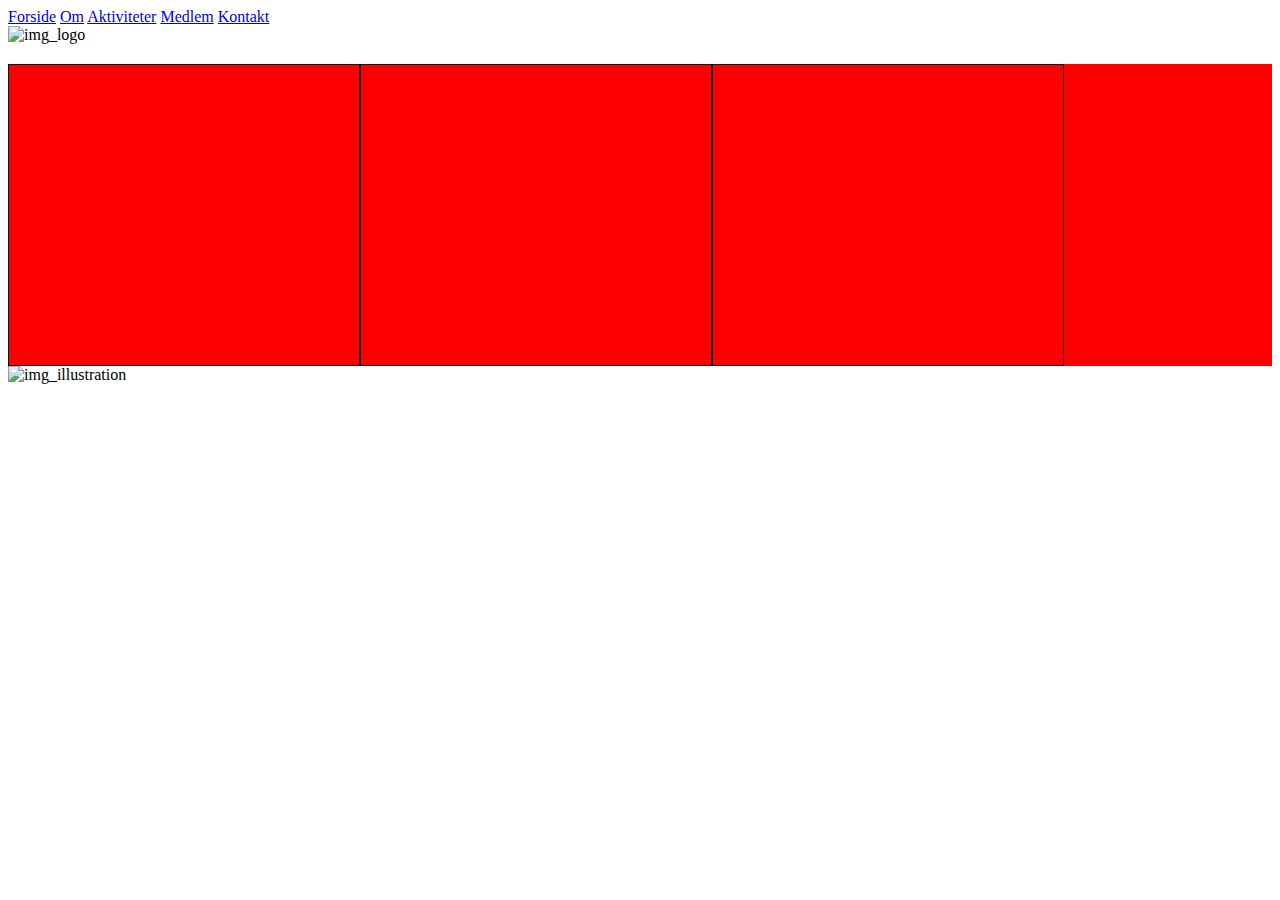
==== about.html @ 3d2987f0 "om side lavet" ====
<!DOCTYPE html>
<html lang="da">

<head>
    <meta charset="utf-8">
    <meta name="viewport" content="width=device-width, initial-scale=1.0">
    <link rel="stylesheet" href="layout.css">
    <title>Om</title>

</head>

<body>
    <header>
        <nav>
            <a href="index.html">Forside</a>
            <a href="about.html">Om</a>
            <a href="#aktiviteter">Aktiviteter</a>
            <a href="#medlem">Medlem</a>
            <a href="#kontakt">Kontakt</a>

        </nav>
        <img src="" alt="img_logo">
    </header>

    <section id="om">
        <div class="sectionwrapper">
            <div class="top_index">
                <div class="column_narrow">
                    <div class="column_content">
                        <div class="top">
                        </div>
                        <div class="bottom">
                        </div>

                    </div>

                </div>

                <div class="column_wide">
                    <div class="column_content">
                        <div class="top">
                        </div>
                        <div class="bottom">
                        </div>

                    </div>

                </div>
            </div>

            <div class="bottom_index">
                <div class="column"></div>
                <div class="column"></div>
                <div class="column"></div>


            </div>


            <section id="footer">
                <img src="" alt="img_illustration">
                <div class="so_me">

                    <div class="link"></div>
                    <div class="link"></div>
                    <div class="link"></div>
                    <div class="link"></div>
                    <div class="link"></div>


                </div>



            </section>




        </div>




    </section>





</body>

</html>
---- layout.css ----
/* HENVENDER SIG TIL FORSIDE SEKTIONEN */

.top_index {
    display: flex;
    flex-wrap: wrap;
    background-color: red;
}

.column_content {
    display: flex;
    flex-wrap: wrap;
    background-color: red;
    height: 100%;
}

.bottom_index {
    display: flex;
    flex-wrap: wrap;
    background-color: red;
    margin-top: 20px;
}

.column_wide {
    background-color: green;
    flex-grow: 3;
    flex-basis: 400px;
    justify-content: flex-start;
}

.column_narrow {
    background-color: green;
    justify-content: flex-end;
}

.top {
    background-color: blue;
    flex-basis: 400px;
    align-self: flex-start;
}

.bottom {
    background-color: blue;
    flex-basis: 400px;
    align-self: flex-end;
}

img {
    width: 100%;
}

.column {
    justify-content: space-between;
    border: 1px solid black;
    flex-basis: 350px;
    height: 300px;
}

.farvekode1 {
    background-color: #bfb488;
}

.farvekode2 {
    background-color: #8c8c5e;
}

.farvekode3 {
    background-color: #dde8cf;
}

.farvekode4 {
    background-color: #191d15;
}

.farvekode5 {
    background-color: #756f4d;
}

.farvekode6 {
    background-color: #fdf3bf;
}

.farvekode7 {
    background-color: #0b0f0d;
}
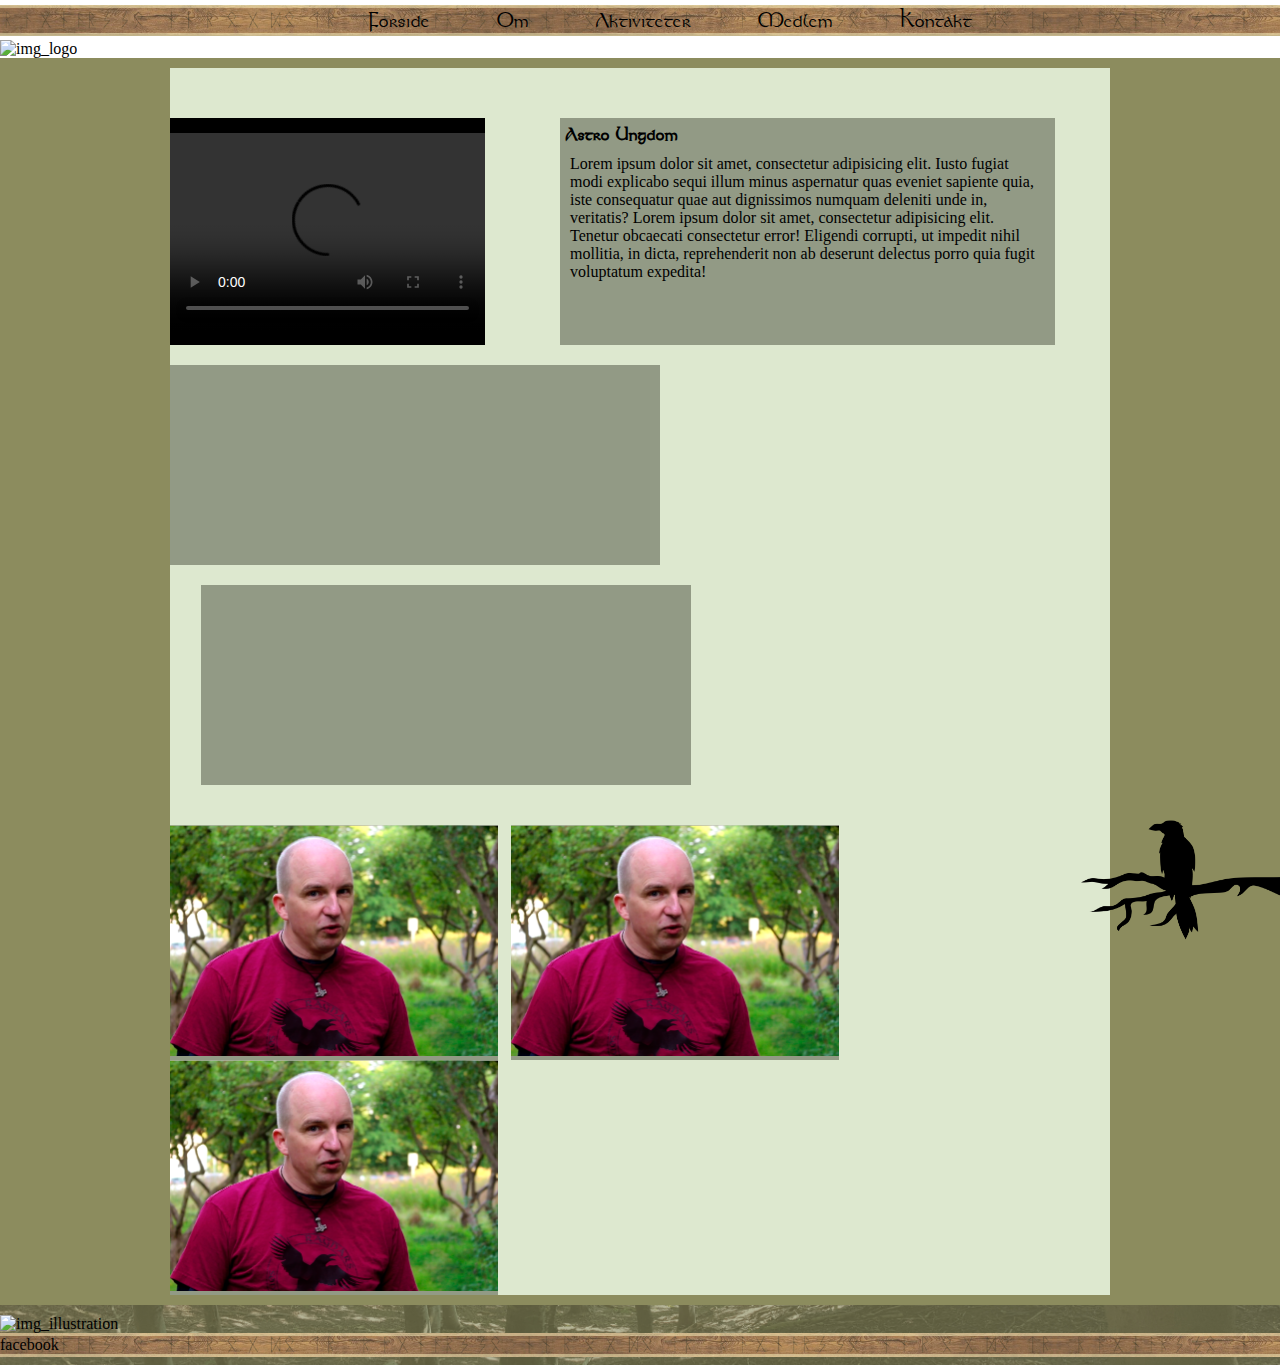
==== commit d507505c: "Add files via upload" ====
--- a/about.html
+++ b/about.html
@@ -1,93 +1,96 @@
-<!DOCTYPE html>
-<html lang="da">
-
-<head>
-    <meta charset="utf-8">
-    <meta name="viewport" content="width=device-width, initial-scale=1.0">
-    <link rel="stylesheet" href="layout.css">
-    <title>Om</title>
-
-</head>
-
-<body>
-    <header>
-        <nav>
-            <a href="index.html">Forside</a>
-            <a href="about.html">Om</a>
-            <a href="#aktiviteter">Aktiviteter</a>
-            <a href="#medlem">Medlem</a>
-            <a href="#kontakt">Kontakt</a>
-
-        </nav>
-        <img src="" alt="img_logo">
-    </header>
-
-    <section id="om">
-        <div class="sectionwrapper">
-            <div class="top_index">
-                <div class="column_narrow">
-                    <div class="column_content">
-                        <div class="top">
-                        </div>
-                        <div class="bottom">
-                        </div>
-
-                    </div>
-
-                </div>
-
-                <div class="column_wide">
-                    <div class="column_content">
-                        <div class="top">
-                        </div>
-                        <div class="bottom">
-                        </div>
-
-                    </div>
-
-                </div>
-            </div>
-
-            <div class="bottom_index">
-                <div class="column"></div>
-                <div class="column"></div>
-                <div class="column"></div>
-
-
-            </div>
-
-
-            <section id="footer">
-                <img src="" alt="img_illustration">
-                <div class="so_me">
-
-                    <div class="link"></div>
-                    <div class="link"></div>
-                    <div class="link"></div>
-                    <div class="link"></div>
-                    <div class="link"></div>
-
-
-                </div>
-
-
-
-            </section>
-
-
-
-
-        </div>
-
-
-
-
-    </section>
-
-
-
-
-
-</body>
-
-</html>
+<!DOCTYPE html>
+<html lang="da">
+
+<head>
+	<meta charset="utf-8">
+	<meta name="viewport" content="width=device-width, initial-scale=1.0">
+	<link rel="stylesheet" href="layout.css">
+	<title>Om</title>
+
+</head>
+
+<body>
+	<header>
+		<nav>
+			<a href="index.html">Forside</a>
+			<a href="about.html">Om</a>
+			<a href="#aktiviteter">Aktiviteter</a>
+			<a href="#medlem">Medlem</a>
+			<a href="#kontakt">Kontakt</a>
+
+		</nav>
+		<img src="" alt="img_logo">
+	</header>
+
+	<section id="om" class="farvekode2">
+		<div class="sectionwrapper farvekode3">
+			<div class="top_index">
+				<div class="column_narrow">
+					<div class="column_content">
+						<video controls>
+							<source src="video/ragnars_sonnerogdotre_grp30.mp4">
+						</video>
+					</div>
+
+
+				</div>
+
+
+				<div class="column_wide">
+					<div class="column_content farvekode8">
+						<div class="column_context left">
+							<h2>Astro Ungdom</h2>
+							<p>Lorem ipsum dolor sit amet, consectetur adipisicing elit. Iusto fugiat modi explicabo sequi illum minus aspernatur quas eveniet sapiente quia, iste consequatur quae aut dignissimos numquam deleniti unde in, veritatis? Lorem ipsum dolor sit amet, consectetur adipisicing elit. Tenetur obcaecati consectetur error! Eligendi corrupti, ut impedit nihil mollitia, in dicta, reprehenderit non ab deserunt delectus porro quia fugit voluptatum expedita!</p>
+						</div>
+
+					</div>
+
+				</div>
+			</div>
+
+			<div class="bottom_index">
+				<div class="column farvekode8"></div>
+				<div class="column farvekode8"></div>
+
+
+
+			</div>
+
+
+			<div class="bottom_index">
+				<div class="person farvekode8"><img src="img/patrick_billede_ubj%C3%A6lke.png"> </div>
+				<div class="person farvekode8"><img src="img/patrick_billede_ubj%C3%A6lke.png"> </div>
+				<div class="person farvekode8"><img src="img/patrick_billede_ubj%C3%A6lke.png"> </div>
+			</div>
+
+
+
+
+		</div>
+
+
+
+		<img src="img/ravn.png" class="ravn">
+	</section>
+	<footer>
+		<img src="" alt="img_illustration">
+		<div class="so_me">
+
+			<div class="link">facebook</div>
+			<div class="link"></div>
+			<div class="link"></div>
+			<div class="link"></div>
+			<div class="link"></div>
+
+
+		</div>
+
+
+	</footer>
+
+
+
+
+</body>
+
+</html>
--- a/layout.css
+++ b/layout.css
@@ -1,84 +1,266 @@
-/* HENVENDER SIG TIL FORSIDE SEKTIONEN */
-
-.top_index {
-    display: flex;
-    flex-wrap: wrap;
-    background-color: red;
-}
-
-.column_content {
-    display: flex;
-    flex-wrap: wrap;
-    background-color: red;
-    height: 100%;
-}
-
-.bottom_index {
-    display: flex;
-    flex-wrap: wrap;
-    background-color: red;
-    margin-top: 20px;
-}
-
-.column_wide {
-    background-color: green;
-    flex-grow: 3;
-    flex-basis: 400px;
-    justify-content: flex-start;
-}
-
-.column_narrow {
-    background-color: green;
-    justify-content: flex-end;
-}
-
-.top {
-    background-color: blue;
-    flex-basis: 400px;
-    align-self: flex-start;
-}
-
-.bottom {
-    background-color: blue;
-    flex-basis: 400px;
-    align-self: flex-end;
-}
-
-img {
-    width: 100%;
-}
-
-.column {
-    justify-content: space-between;
-    border: 1px solid black;
-    flex-basis: 350px;
-    height: 300px;
-}
-
-.farvekode1 {
-    background-color: #bfb488;
-}
-
-.farvekode2 {
-    background-color: #8c8c5e;
-}
-
-.farvekode3 {
-    background-color: #dde8cf;
-}
-
-.farvekode4 {
-    background-color: #191d15;
-}
-
-.farvekode5 {
-    background-color: #756f4d;
-}
-
-.farvekode6 {
-    background-color: #fdf3bf;
-}
-
-.farvekode7 {
-    background-color: #0b0f0d;
-}
+* {
+	margin: 0;
+	padding: 0;
+}
+
+@font-face {
+	font-family: 'kf';
+	src: url('fonts/webfont/kellsflf-webfont.woff2') format('woff2'),
+	url('fonts/webfont/kellsflf-webfont.woff') format('woff');
+	font-weight: normal;
+	font-style: normal;
+
+}
+
+section {
+	padding: 10px 0;
+}
+
+
+/* HENVENDER SIG TIL FORSIDE SEKTIONEN */
+
+.sectionwrapper {
+	margin: auto 170px;
+	min-height: 600px;
+}
+
+.top_index {
+	display: flex;
+	flex-wrap: wrap;
+
+}
+
+.column_content {
+	display: flex;
+	flex-wrap: wrap;
+	width: 90%;
+	height: 100%;
+}
+
+.left {
+	flex-basis: 400px;
+}
+
+#om .left {
+	flex-basis: 500px;
+}
+
+.right {
+	flex-basis: 100px;
+}
+
+.bottom_index {
+	display: flex;
+	flex-wrap: wrap;
+
+	margin-top: 20px;
+}
+
+.column_wide {
+	margin-top: 50px;
+	flex-grow: 3;
+	flex-basis: 400px;
+	justify-content: flex-start;
+}
+
+#om .column_wide {
+	margin-left: 40px;
+}
+
+.column_narrow {
+
+	justify-content: flex-end;
+}
+
+.top {
+	background-color: blue;
+	flex-basis: 400px;
+	align-self: flex-start;
+}
+
+.bottom {
+	background-color: blue;
+	flex-basis: 400px;
+	align-self: flex-end;
+}
+
+header {
+	background-image: url(img/banner_baggrund.jpg);
+	background-size: cover;
+	background-position: center;
+}
+
+nav {
+	background-image: url(img/bjaelke.jpg);
+	background-size: cover;
+	background-position: center;
+	position: fixed;
+	margin-top: 5px;
+	width: 100%;
+	text-align: center;
+	font-family: 'kf';
+	font-size: 1.5em;
+	border-bottom: 3px solid rgba(253, 243, 191, 0.50);
+	border-top: 3px solid rgba(253, 243, 191, 0.50);
+
+
+}
+
+nav a {
+	margin-left: 60px;
+	text-decoration: none;
+	color: black;
+
+}
+
+footer {
+	background-image: url(img/footer_baggrund.jpg);
+	background-size: cover;
+	background-position: center;
+	height: 50px;
+	padding-top: 10px;
+
+
+}
+
+.so_me {
+	background-image: url(img/bjaelke.jpg);
+	background-size: cover;
+	background-position: center;
+
+	border-bottom: 3px solid rgba(253, 243, 191, 0.50);
+	border-top: 3px solid rgba(253, 243, 191, 0.50);
+}
+
+h2 {
+	font-family: 'kf';
+	font-size: 1.3em;
+	margin-top: 5px;
+	margin-left: 5px;
+}
+
+p {
+	font-family: 'calibri';
+	margin: 10px 10px;
+}
+
+video {
+	width: 350px;
+	height: 197px;
+	border-top: 15px solid black;
+	border-bottom: 15px solid black;
+	margin-top: 50px;
+
+}
+
+header img {
+	width: 150px;
+	height: 150px;
+	padding-top: 40px;
+}
+
+img {
+	width: 100%;
+}
+
+.small_images{
+	width: 15%;
+}
+
+.ravn {
+	width: 200px;
+	height: 140px;
+	position: absolute;
+	right: -1px;
+	bottom: -50px;
+}
+
+.center {
+	display: block;
+	margin: 0 auto;
+}
+
+.column {
+	justify-content: space-between;
+
+	flex-basis: 200px;
+	margin-left: 40px;
+	margin-bottom: 20px;
+	height: 200px;
+}
+
+#om .column {
+	margin-left: 0;
+	flex-basis: 490px;
+
+}
+
+#om .column:last-child {
+	margin-left: 31px;
+}
+
+.person {
+	flex-basis: 328px;
+}
+
+.person:nth-child(2) {
+	margin: 0px 13px;
+}
+
+.column h2 {
+	text-align: center;
+}
+
+.column_context {
+	justify-content: space-between;
+
+}
+
+
+
+/*----------------------------Media quary--------------------------------- */
+
+@media screen and (min-width: 375px) and (max-width:768px) and (orientation: landscape) {}
+
+@media screen and (min-width: 375px) and (max-width:768px) and (orientation: portrait) {}
+
+@media screen and (min-width: 768px) and (max-width:1024px) and (orientation: landscape) {}
+
+@media screen and (min-width: 1024px) and (max-width:2560px) {}
+
+@media screen and (min-resolution:192dpi) and (min-width:1025px) {}
+
+
+/*--------------------------Media quary slut------------------------------ */
+
+.farvekode1 {
+	background-color: #bfb488;
+}
+
+.farvekode2 {
+	background-color: #8c8c5e;
+}
+
+.farvekode3 {
+	background-color: #dde8cf;
+}
+
+.farvekode4 {
+	background-color: #191d15;
+}
+
+.farvekode5 {
+	background-color: #756f4d;
+}
+
+.farvekode6 {
+	background-color: #fdf3bf;
+}
+
+.farvekode7 {
+	background-color: #0b0f0d;
+}
+
+.farvekode8 {
+	background-color: rgba(23, 25, 14, 0.38)
+}
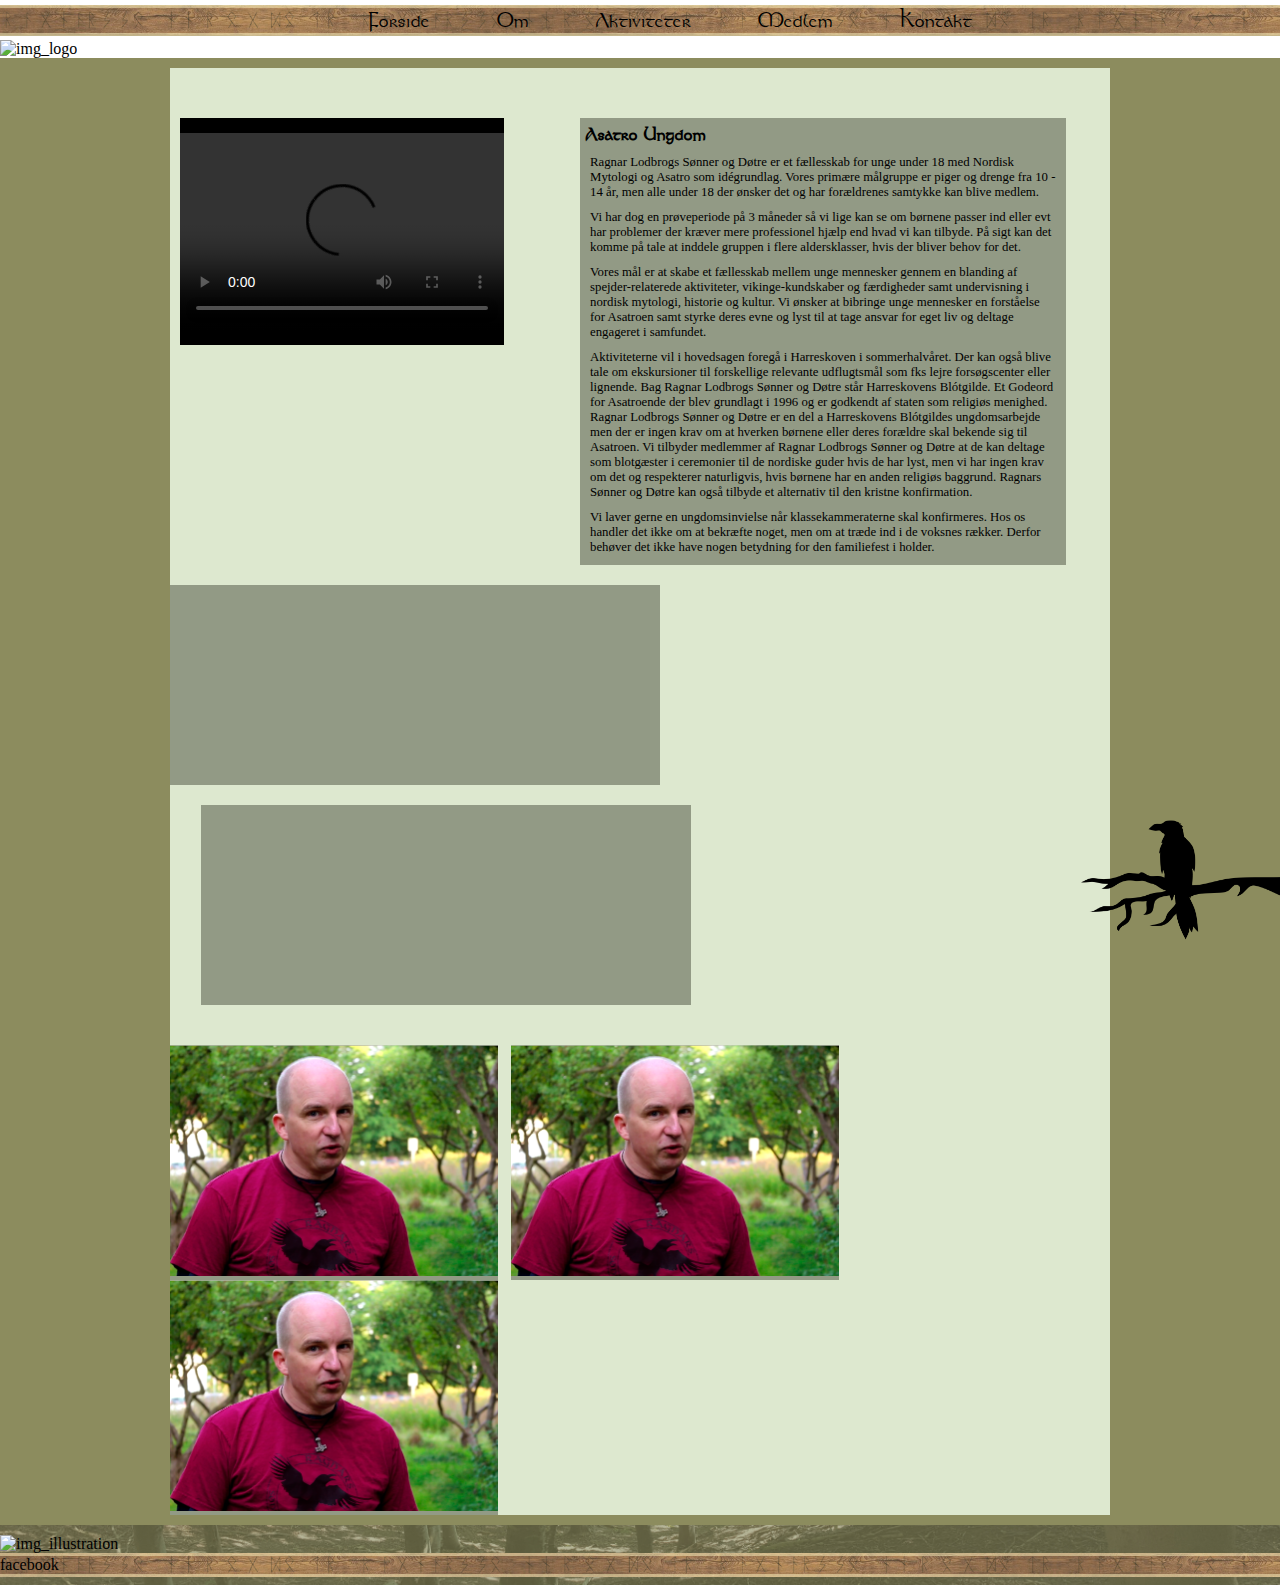
==== commit 46a971e3: "ændringer" ====
--- a/about.html
+++ b/about.html
@@ -2,91 +2,97 @@
 <html lang="da">
 
 <head>
-	<meta charset="utf-8">
-	<meta name="viewport" content="width=device-width, initial-scale=1.0">
-	<link rel="stylesheet" href="layout.css">
-	<title>Om</title>
+    <meta charset="utf-8">
+    <meta name="viewport" content="width=device-width, initial-scale=1.0">
+    <link rel="stylesheet" href="layout.css">
+    <title>Om</title>
 
 </head>
 
 <body>
-	<header>
-		<nav>
-			<a href="index.html">Forside</a>
-			<a href="about.html">Om</a>
-			<a href="#aktiviteter">Aktiviteter</a>
-			<a href="#medlem">Medlem</a>
-			<a href="#kontakt">Kontakt</a>
-
-		</nav>
-		<img src="" alt="img_logo">
-	</header>
-
-	<section id="om" class="farvekode2">
-		<div class="sectionwrapper farvekode3">
-			<div class="top_index">
-				<div class="column_narrow">
-					<div class="column_content">
-						<video controls>
+    <header>
+        <nav>
+            <a href="index.html">Forside</a>
+            <a href="about.html">Om</a>
+            <a href="#aktiviteter">Aktiviteter</a>
+            <a href="#medlem">Medlem</a>
+            <a href="#kontakt">Kontakt</a>
+
+        </nav>
+        <img src="" alt="img_logo">
+    </header>
+
+    <section id="om" class="farvekode2">
+        <div class="sectionwrapper farvekode3">
+            <div class="top_index">
+                <div class="column_narrow">
+                    <div class="column_content">
+                        <video controls>
 							<source src="video/ragnars_sonnerogdotre_grp30.mp4">
 						</video>
-					</div>
+                    </div>
 
 
-				</div>
+                </div>
 
 
-				<div class="column_wide">
-					<div class="column_content farvekode8">
-						<div class="column_context left">
-							<h2>Astro Ungdom</h2>
-							<p>Lorem ipsum dolor sit amet, consectetur adipisicing elit. Iusto fugiat modi explicabo sequi illum minus aspernatur quas eveniet sapiente quia, iste consequatur quae aut dignissimos numquam deleniti unde in, veritatis? Lorem ipsum dolor sit amet, consectetur adipisicing elit. Tenetur obcaecati consectetur error! Eligendi corrupti, ut impedit nihil mollitia, in dicta, reprehenderit non ab deserunt delectus porro quia fugit voluptatum expedita!</p>
-						</div>
+                <div class="column_wide">
+                    <div class="column_content farvekode8">
+                        <div class="column_context left">
+                            <h2>Asatro Ungdom</h2>
+                            <p>Ragnar Lodbrogs Sønner og Døtre er et fællesskab for unge under 18 med Nordisk Mytologi og Asatro som idégrundlag. Vores primære målgruppe er piger og drenge fra 10 - 14 år, men alle under 18 der ønsker det og har forældrenes samtykke kan blive medlem. </p>
 
-					</div>
+                            <p>Vi har dog en prøveperiode på 3 måneder så vi lige kan se om børnene passer ind eller evt har problemer der kræver mere professionel hjælp end hvad vi kan tilbyde. På sigt kan det komme på tale at inddele gruppen i flere aldersklasser, hvis der bliver behov for det. </p>
 
-				</div>
-			</div>
+                            <p>Vores mål er at skabe et fællesskab mellem unge mennesker gennem en blanding af spejder-relaterede aktiviteter, vikinge-kundskaber og færdigheder samt undervisning i nordisk mytologi, historie og kultur. Vi ønsker at bibringe unge mennesker en forståelse for Asatroen samt styrke deres evne og lyst til at tage ansvar for eget liv og deltage engageret i samfundet. </p>
+                            <p>Aktiviteterne vil i hovedsagen foregå i Harreskoven i sommerhalvåret. Der kan også blive tale om ekskursioner til forskellige relevante udflugtsmål som fks lejre forsøgscenter eller lignende. Bag Ragnar Lodbrogs Sønner og Døtre står Harreskovens Blótgilde. Et Godeord for Asatroende der blev grundlagt i 1996 og er godkendt af staten som religiøs menighed. Ragnar Lodbrogs Sønner og Døtre er en del a Harreskovens Blótgildes ungdomsarbejde men der er ingen krav om at hverken børnene eller deres forældre skal bekende sig til Asatroen. Vi tilbyder medlemmer af Ragnar Lodbrogs Sønner og Døtre at de kan deltage som blotgæster i ceremonier til de nordiske guder hvis de har lyst, men vi har ingen krav om det og respekterer naturligvis, hvis børnene har en anden religiøs baggrund. Ragnars Sønner og Døtre kan også tilbyde et alternativ til den kristne konfirmation.
+                                <p>Vi laver gerne en ungdomsinvielse når klassekammeraterne skal konfirmeres. Hos os handler det ikke om at bekræfte noget, men om at træde ind i de voksnes rækker. Derfor behøver det ikke have nogen betydning for den familiefest i holder. </p>
+                        </div>
 
-			<div class="bottom_index">
-				<div class="column farvekode8"></div>
-				<div class="column farvekode8"></div>
+                    </div>
+
+                </div>
+            </div>
+
+            <div class="bottom_index">
+                <div class="column farvekode8"></div>
+                <div class="column farvekode8"></div>
+
 
 
-
-			</div>
+            </div>
 
 
-			<div class="bottom_index">
-				<div class="person farvekode8"><img src="img/patrick_billede_ubj%C3%A6lke.png"> </div>
-				<div class="person farvekode8"><img src="img/patrick_billede_ubj%C3%A6lke.png"> </div>
-				<div class="person farvekode8"><img src="img/patrick_billede_ubj%C3%A6lke.png"> </div>
-			</div>
+            <div class="bottom_index">
+                <div class="person farvekode8"><img src="img/patrick_billede_ubj%C3%A6lke.png"> </div>
+                <div class="person farvekode8"><img src="img/patrick_billede_ubj%C3%A6lke.png"> </div>
+                <div class="person farvekode8"><img src="img/patrick_billede_ubj%C3%A6lke.png"> </div>
+            </div>
+
+
 
 
+        </div>
+
+
+
+        <img src="img/ravn.png" class="ravn">
+    </section>
+    <footer>
+        <img src="" alt="img_illustration">
+        <div class="so_me">
+
+            <div class="link">facebook</div>
+            <div class="link"></div>
+            <div class="link"></div>
+            <div class="link"></div>
+            <div class="link"></div>
 
 
-		</div>
-
-
-
-		<img src="img/ravn.png" class="ravn">
-	</section>
-	<footer>
-		<img src="" alt="img_illustration">
-		<div class="so_me">
-
-			<div class="link">facebook</div>
-			<div class="link"></div>
-			<div class="link"></div>
-			<div class="link"></div>
-			<div class="link"></div>
-
-
-		</div>
-
-
-	</footer>
+        </div>
+
+
+    </footer>
 
 
 
--- a/layout.css
+++ b/layout.css
@@ -1,228 +1,268 @@
 * {
-	margin: 0;
-	padding: 0;
+    margin: 0;
+    padding: 0;
 }
 
 @font-face {
-	font-family: 'kf';
-	src: url('fonts/webfont/kellsflf-webfont.woff2') format('woff2'),
-	url('fonts/webfont/kellsflf-webfont.woff') format('woff');
-	font-weight: normal;
-	font-style: normal;
+    font-family: 'kf';
+    src: url('fonts/webfont/kellsflf-webfont.woff2') format('woff2'),
+    url('fonts/webfont/kellsflf-webfont.woff') format('woff');
+    font-weight: normal;
+    font-style: normal;
 
 }
 
 section {
-	padding: 10px 0;
+    padding: 10px 0;
 }
 
 
 /* HENVENDER SIG TIL FORSIDE SEKTIONEN */
 
 .sectionwrapper {
-	margin: auto 170px;
-	min-height: 600px;
+    margin: auto 170px;
+    min-height: 600px;
 }
 
 .top_index {
-	display: flex;
-	flex-wrap: wrap;
+    display: flex;
+    flex-wrap: wrap;
 
 }
 
 .column_content {
-	display: flex;
-	flex-wrap: wrap;
-	width: 90%;
-	height: 100%;
+    display: flex;
+    flex-wrap: wrap;
+    width: 90%;
+    height: 100%;
+    margin-left: 10px;
 }
 
 .left {
-	flex-basis: 400px;
+    flex-basis: 400px;
 }
 
 #om .left {
-	flex-basis: 500px;
+    flex-basis: 500px;
 }
 
 .right {
-	flex-basis: 100px;
+    flex-basis: 100px;
 }
 
 .bottom_index {
-	display: flex;
-	flex-wrap: wrap;
-
-	margin-top: 20px;
+    display: flex;
+    flex-wrap: wrap;
+
+    margin-top: 20px;
 }
 
 .column_wide {
-	margin-top: 50px;
-	flex-grow: 3;
-	flex-basis: 400px;
-	justify-content: flex-start;
+    margin-top: 50px;
+    flex-grow: 3;
+    flex-basis: 400px;
+    justify-content: flex-start;
 }
 
 #om .column_wide {
-	margin-left: 40px;
+    margin-left: 40px;
 }
 
 .column_narrow {
 
-	justify-content: flex-end;
+    justify-content: flex-end;
 }
 
 .top {
-	background-color: blue;
-	flex-basis: 400px;
-	align-self: flex-start;
+    background-color: blue;
+    flex-basis: 400px;
+    align-self: flex-start;
 }
 
 .bottom {
-	background-color: blue;
-	flex-basis: 400px;
-	align-self: flex-end;
+    background-color: blue;
+    flex-basis: 400px;
+    align-self: flex-end;
 }
 
 header {
-	background-image: url(img/banner_baggrund.jpg);
-	background-size: cover;
-	background-position: center;
+    background-image: url(img/banner_baggrund.jpg);
+    background-size: cover;
+    background-position: center;
 }
 
 nav {
-	background-image: url(img/bjaelke.jpg);
-	background-size: cover;
-	background-position: center;
-	position: fixed;
-	margin-top: 5px;
-	width: 100%;
-	text-align: center;
-	font-family: 'kf';
-	font-size: 1.5em;
-	border-bottom: 3px solid rgba(253, 243, 191, 0.50);
-	border-top: 3px solid rgba(253, 243, 191, 0.50);
+    background-image: url(img/bjaelke.jpg);
+    background-size: cover;
+    background-position: center;
+    position: fixed;
+    margin-top: 5px;
+    width: 100%;
+    text-align: center;
+    font-family: 'kf';
+    font-size: 1.5em;
+    border-bottom: 3px solid rgba(253, 243, 191, 0.50);
+    border-top: 3px solid rgba(253, 243, 191, 0.50);
 
 
 }
 
 nav a {
-	margin-left: 60px;
-	text-decoration: none;
-	color: black;
-
-}
-
+    margin-left: 60px;
+    text-decoration: none;
+    color: black;
+
+}
+
+nav a:hover {
+    color: white;
+}
+
 footer {
-	background-image: url(img/footer_baggrund.jpg);
-	background-size: cover;
-	background-position: center;
-	height: 50px;
-	padding-top: 10px;
+    background-image: url(img/footer_baggrund.jpg);
+    background-size: cover;
+    background-position: center;
+    height: 50px;
+    padding-top: 10px;
 
 
 }
 
 .so_me {
-	background-image: url(img/bjaelke.jpg);
-	background-size: cover;
-	background-position: center;
-
-	border-bottom: 3px solid rgba(253, 243, 191, 0.50);
-	border-top: 3px solid rgba(253, 243, 191, 0.50);
+    background-image: url(img/bjaelke.jpg);
+    background-size: cover;
+    background-position: center;
+
+    border-bottom: 3px solid rgba(253, 243, 191, 0.50);
+    border-top: 3px solid rgba(253, 243, 191, 0.50);
 }
 
 h2 {
-	font-family: 'kf';
-	font-size: 1.3em;
-	margin-top: 5px;
-	margin-left: 5px;
+    font-family: 'kf';
+    font-size: 1.3em;
+    margin-top: 5px;
+    margin-left: 5px;
 }
 
 p {
-	font-family: 'calibri';
-	margin: 10px 10px;
+    font-family: 'calibri';
+    margin: 10px 10px;
+    font-size: 1vw;
 }
 
 video {
-	width: 350px;
-	height: 197px;
-	border-top: 15px solid black;
-	border-bottom: 15px solid black;
-	margin-top: 50px;
+    width: 350px;
+    height: 197px;
+    border-top: 15px solid black;
+    border-bottom: 15px solid black;
+    margin-top: 50px;
 
 }
 
 header img {
-	width: 150px;
-	height: 150px;
-	padding-top: 40px;
+    width: 150px;
+    height: 150px;
+    padding-top: 40px;
 }
 
 img {
-	width: 100%;
-}
-
-.small_images{
-	width: 15%;
+    width: 100%;
+}
+
+.small_images {
+    width: 15%;
 }
 
 .ravn {
-	width: 200px;
-	height: 140px;
-	position: absolute;
-	right: -1px;
-	bottom: -50px;
+    width: 200px;
+    height: 140px;
+    position: absolute;
+    right: -1px;
+    bottom: -50px;
 }
 
 .center {
-	display: block;
-	margin: 0 auto;
+    display: block;
+    margin: 0 auto;
 }
 
 .column {
-	justify-content: space-between;
-
-	flex-basis: 200px;
-	margin-left: 40px;
-	margin-bottom: 20px;
-	height: 200px;
+    justify-content: space-between;
+
+    flex-basis: 240px;
+    margin-left: 10px;
+    margin-bottom: 20px;
+    height: 200px;
 }
 
 #om .column {
-	margin-left: 0;
-	flex-basis: 490px;
+    margin-left: 0;
+    flex-basis: 490px;
 
 }
 
 #om .column:last-child {
-	margin-left: 31px;
+    margin-left: 31px;
 }
 
 .person {
-	flex-basis: 328px;
+    flex-basis: 328px;
 }
 
 .person:nth-child(2) {
-	margin: 0px 13px;
+    margin: 0px 13px;
 }
 
 .column h2 {
-	text-align: center;
+    text-align: center;
 }
 
 .column_context {
-	justify-content: space-between;
-
-}
-
+    justify-content: space-between;
+
+}
+
+.front_img {
+    margin-top: 40px;
+    margin-left: 50px;
+}
 
 
 /*----------------------------Media quary--------------------------------- */
 
-@media screen and (min-width: 375px) and (max-width:768px) and (orientation: landscape) {}
-
-@media screen and (min-width: 375px) and (max-width:768px) and (orientation: portrait) {}
+@media screen and (max-width: 400px) and (orientation: landscape) {}
+
+@media screen and (max-width: 400px) and (orientation: portrait) {
+    .sectionwrapper {
+        margin: 0;
+    }
+    .column {
+        flex-basis: 400px;
+        margin-left: 0;
+    }
+
+    .column_content {
+        width: 100%;
+    }
+
+    video {
+        width: 100%;
+        margin-top: 125px;
+    }
+
+    .ravn {
+        bottom: 30px;
+    }
+
+    .front_img {
+        margin-top: 10px;
+        margin-left: 125px;
+    }
+
+    h2 {
+        text-align: center;
+    }
+}
 
 @media screen and (min-width: 768px) and (max-width:1024px) and (orientation: landscape) {}
 
@@ -234,33 +274,35 @@
 /*--------------------------Media quary slut------------------------------ */
 
 .farvekode1 {
-	background-color: #bfb488;
+    background-color: #bfb488;
 }
 
 .farvekode2 {
-	background-color: #8c8c5e;
+    background-color: #8c8c5e;
 }
 
 .farvekode3 {
-	background-color: #dde8cf;
+    background-color: #dde8cf;
 }
 
 .farvekode4 {
-	background-color: #191d15;
+    background-color: rgba(23, 25, 14, 0.38);
+    text-align: center;
+    font-size: 1vw;
 }
 
 .farvekode5 {
-	background-color: #756f4d;
+    background-color: #756f4d;
 }
 
 .farvekode6 {
-	background-color: #fdf3bf;
+    background-color: #fdf3bf;
 }
 
 .farvekode7 {
-	background-color: #0b0f0d;
+    background-color: #0b0f0d;
 }
 
 .farvekode8 {
-	background-color: rgba(23, 25, 14, 0.38)
-}
+    background-color: rgba(23, 25, 14, 0.38);
+}
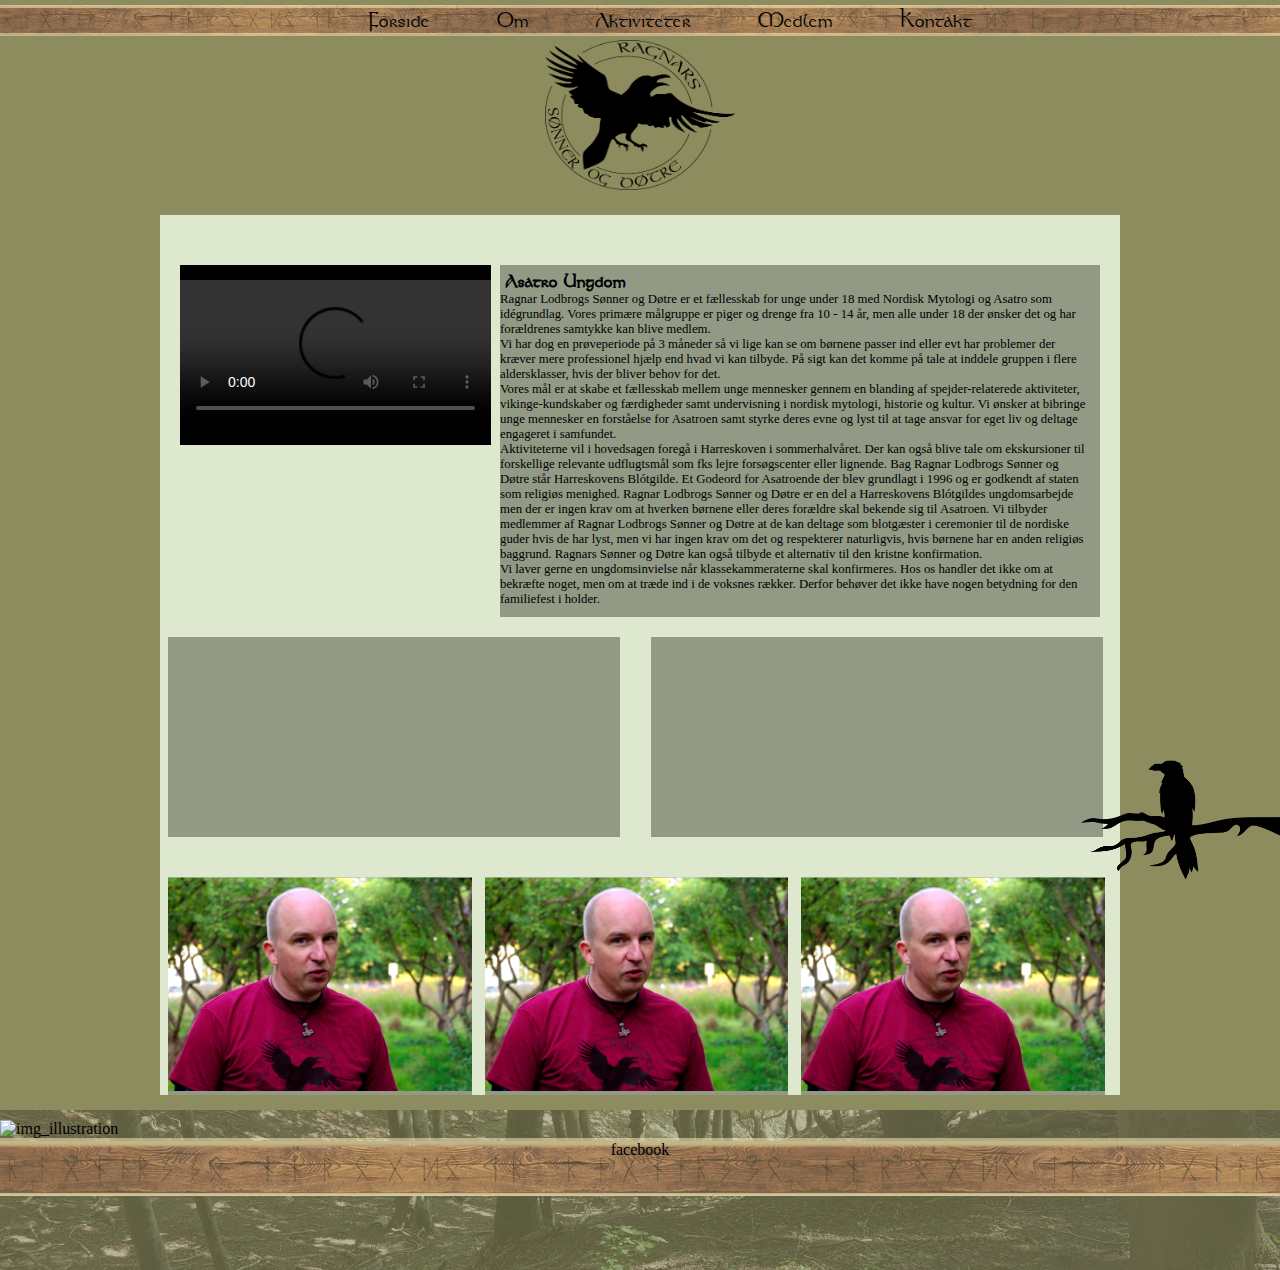
==== commit 9864cc3b: "changes" ====
--- a/about.html
+++ b/about.html
@@ -2,97 +2,125 @@
 <html lang="da">
 
 <head>
-    <meta charset="utf-8">
-    <meta name="viewport" content="width=device-width, initial-scale=1.0">
-    <link rel="stylesheet" href="layout.css">
-    <title>Om</title>
+	<meta charset="utf-8">
+	<meta name="viewport" content="width=device-width, initial-scale=1.0">
+	<script src="https://ajax.googleapis.com/ajax/libs/jquery/3.2.1/jquery.min.js"></script>
+	<script type="text/javascript">
+		$(document).ready(function() {
+			if ($(window).width() < 535) {
+				$(".cross").hide();
+				$(".menu").hide();
+				$(".hamburger").click(function() {
+					$(".menu").show();
+					$(".cross").show();
+					$(".hamburger").hide();
+
+				});
+				$(".cross").click(function() {
+					$(".cross").hide();
+					$(".menu").hide();
+					$(".hamburger").show();
+				});
+			}
+
+
+		});
+
+	</script>
+	<link rel="stylesheet" href="layout.css">
+	<title>Om</title>
 
 </head>
 
-<body>
-    <header>
-        <nav>
-            <a href="index.html">Forside</a>
-            <a href="about.html">Om</a>
-            <a href="#aktiviteter">Aktiviteter</a>
-            <a href="#medlem">Medlem</a>
-            <a href="#kontakt">Kontakt</a>
+<body class="farvekode2">
+	<header>
+		<nav>
+			<button class="hamburger">&#9776;</button>
+			<button class="cross">&#735;</button>
+			<ul class="menu">
 
-        </nav>
-        <img src="" alt="img_logo">
-    </header>
+				<li><a href="index.html">Forside</a> </li>
+				<li><a href="about.html">Om</a></li>
+				<li><a href="#aktiviteter">Aktiviteter</a></li>
+				<li><a href="#medlem">Medlem</a></li>
+				<li><a href="#kontakt">Kontakt</a></li>
+			</ul>
+		</nav>
+		<img src="img/logo.png" class="center" alt="img_logo">
 
-    <section id="om" class="farvekode2">
-        <div class="sectionwrapper farvekode3">
-            <div class="top_index">
-                <div class="column_narrow">
-                    <div class="column_content">
-                        <video controls>
+	</header>
+
+	<section id="om" class="farvekode2">
+		<div class="sectionwrapper farvekode3">
+			<div class="top_index">
+				<div class="column_narrow">
+					<div class="column_content">
+						<video controls>
 							<source src="video/ragnars_sonnerogdotre_grp30.mp4">
 						</video>
-                    </div>
+					</div>
 
 
-                </div>
+				</div>
 
 
-                <div class="column_wide">
-                    <div class="column_content farvekode8">
-                        <div class="column_context left">
-                            <h2>Asatro Ungdom</h2>
-                            <p>Ragnar Lodbrogs Sønner og Døtre er et fællesskab for unge under 18 med Nordisk Mytologi og Asatro som idégrundlag. Vores primære målgruppe er piger og drenge fra 10 - 14 år, men alle under 18 der ønsker det og har forældrenes samtykke kan blive medlem. </p>
+				<div class="column_wide">
+					<div class="column_content farvekode8">
+						<div class="column_context left">
+							<h2>Asatro Ungdom</h2>
+							<p>Ragnar Lodbrogs Sønner og Døtre er et fællesskab for unge under 18 med Nordisk Mytologi og Asatro som idégrundlag. Vores primære målgruppe er piger og drenge fra 10 - 14 år, men alle under 18 der ønsker det og har forældrenes samtykke kan blive medlem. </p>
 
-                            <p>Vi har dog en prøveperiode på 3 måneder så vi lige kan se om børnene passer ind eller evt har problemer der kræver mere professionel hjælp end hvad vi kan tilbyde. På sigt kan det komme på tale at inddele gruppen i flere aldersklasser, hvis der bliver behov for det. </p>
+							<p>Vi har dog en prøveperiode på 3 måneder så vi lige kan se om børnene passer ind eller evt har problemer der kræver mere professionel hjælp end hvad vi kan tilbyde. På sigt kan det komme på tale at inddele gruppen i flere aldersklasser, hvis der bliver behov for det. </p>
 
-                            <p>Vores mål er at skabe et fællesskab mellem unge mennesker gennem en blanding af spejder-relaterede aktiviteter, vikinge-kundskaber og færdigheder samt undervisning i nordisk mytologi, historie og kultur. Vi ønsker at bibringe unge mennesker en forståelse for Asatroen samt styrke deres evne og lyst til at tage ansvar for eget liv og deltage engageret i samfundet. </p>
-                            <p>Aktiviteterne vil i hovedsagen foregå i Harreskoven i sommerhalvåret. Der kan også blive tale om ekskursioner til forskellige relevante udflugtsmål som fks lejre forsøgscenter eller lignende. Bag Ragnar Lodbrogs Sønner og Døtre står Harreskovens Blótgilde. Et Godeord for Asatroende der blev grundlagt i 1996 og er godkendt af staten som religiøs menighed. Ragnar Lodbrogs Sønner og Døtre er en del a Harreskovens Blótgildes ungdomsarbejde men der er ingen krav om at hverken børnene eller deres forældre skal bekende sig til Asatroen. Vi tilbyder medlemmer af Ragnar Lodbrogs Sønner og Døtre at de kan deltage som blotgæster i ceremonier til de nordiske guder hvis de har lyst, men vi har ingen krav om det og respekterer naturligvis, hvis børnene har en anden religiøs baggrund. Ragnars Sønner og Døtre kan også tilbyde et alternativ til den kristne konfirmation.
-                                <p>Vi laver gerne en ungdomsinvielse når klassekammeraterne skal konfirmeres. Hos os handler det ikke om at bekræfte noget, men om at træde ind i de voksnes rækker. Derfor behøver det ikke have nogen betydning for den familiefest i holder. </p>
-                        </div>
+							<p>Vores mål er at skabe et fællesskab mellem unge mennesker gennem en blanding af spejder-relaterede aktiviteter, vikinge-kundskaber og færdigheder samt undervisning i nordisk mytologi, historie og kultur. Vi ønsker at bibringe unge mennesker en forståelse for Asatroen samt styrke deres evne og lyst til at tage ansvar for eget liv og deltage engageret i samfundet. </p>
+							<p>Aktiviteterne vil i hovedsagen foregå i Harreskoven i sommerhalvåret. Der kan også blive tale om ekskursioner til forskellige relevante udflugtsmål som fks lejre forsøgscenter eller lignende. Bag Ragnar Lodbrogs Sønner og Døtre står Harreskovens Blótgilde. Et Godeord for Asatroende der blev grundlagt i 1996 og er godkendt af staten som religiøs menighed. Ragnar Lodbrogs Sønner og Døtre er en del a Harreskovens Blótgildes ungdomsarbejde men der er ingen krav om at hverken børnene eller deres forældre skal bekende sig til Asatroen. Vi tilbyder medlemmer af Ragnar Lodbrogs Sønner og Døtre at de kan deltage som blotgæster i ceremonier til de nordiske guder hvis de har lyst, men vi har ingen krav om det og respekterer naturligvis, hvis børnene har en anden religiøs baggrund. Ragnars Sønner og Døtre kan også tilbyde et alternativ til den kristne konfirmation.
+								<p>Vi laver gerne en ungdomsinvielse når klassekammeraterne skal konfirmeres. Hos os handler det ikke om at bekræfte noget, men om at træde ind i de voksnes rækker. Derfor behøver det ikke have nogen betydning for den familiefest i holder. </p>
+						</div>
 
-                    </div>
+					</div>
 
-                </div>
-            </div>
+				</div>
+			</div>
 
-            <div class="bottom_index">
-                <div class="column farvekode8"></div>
-                <div class="column farvekode8"></div>
-
-
-
-            </div>
-
-
-            <div class="bottom_index">
-                <div class="person farvekode8"><img src="img/patrick_billede_ubj%C3%A6lke.png"> </div>
-                <div class="person farvekode8"><img src="img/patrick_billede_ubj%C3%A6lke.png"> </div>
-                <div class="person farvekode8"><img src="img/patrick_billede_ubj%C3%A6lke.png"> </div>
-            </div>
+			<div class="bottom_index">
+				<div class="column farvekode8"></div>
+				<div class="column farvekode8"></div>
 
 
 
+			</div>
+
 
-        </div>
+			<div class="bottom_index">
+				<div class="person farvekode8"><img src="img/patrick_billede_ubj%C3%A6lke.png"> </div>
+				<div class="person farvekode8"><img src="img/patrick_billede_ubj%C3%A6lke.png"> </div>
+				<div class="person farvekode8"><img src="img/patrick_billede_ubj%C3%A6lke.png"> </div>
+			</div>
+
 
 
 
-        <img src="img/ravn.png" class="ravn">
-    </section>
-    <footer>
-        <img src="" alt="img_illustration">
-        <div class="so_me">
-
-            <div class="link">facebook</div>
-            <div class="link"></div>
-            <div class="link"></div>
-            <div class="link"></div>
-            <div class="link"></div>
+		</div>
 
 
-        </div>
+
+		<img src="img/ravn.png" class="ravn">
+	</section>
+	<footer>
+		<img src="" alt="img_illustration">
+		<div class="so_me">
+
+			<div class="link">facebook</div>
+			<div class="link"></div>
+			<div class="link"></div>
+			<div class="link"></div>
+			<div class="link"></div>
 
 
-    </footer>
+		</div>
+
+
+	</footer>
 
 
 
--- a/layout.css
+++ b/layout.css
@@ -1,308 +1,562 @@
-* {
-    margin: 0;
-    padding: 0;
-}
-
-@font-face {
-    font-family: 'kf';
-    src: url('fonts/webfont/kellsflf-webfont.woff2') format('woff2'),
-    url('fonts/webfont/kellsflf-webfont.woff') format('woff');
-    font-weight: normal;
-    font-style: normal;
-
-}
-
-section {
-    padding: 10px 0;
-}
-
-
-/* HENVENDER SIG TIL FORSIDE SEKTIONEN */
-
-.sectionwrapper {
-    margin: auto 170px;
-    min-height: 600px;
-}
-
-.top_index {
-    display: flex;
-    flex-wrap: wrap;
-
-}
-
-.column_content {
-    display: flex;
-    flex-wrap: wrap;
-    width: 90%;
-    height: 100%;
-    margin-left: 10px;
-}
-
-.left {
-    flex-basis: 400px;
-}
-
-#om .left {
-    flex-basis: 500px;
-}
-
-.right {
-    flex-basis: 100px;
-}
-
-.bottom_index {
-    display: flex;
-    flex-wrap: wrap;
-
-    margin-top: 20px;
-}
-
-.column_wide {
-    margin-top: 50px;
-    flex-grow: 3;
-    flex-basis: 400px;
-    justify-content: flex-start;
-}
-
-#om .column_wide {
-    margin-left: 40px;
-}
-
-.column_narrow {
-
-    justify-content: flex-end;
-}
-
-.top {
-    background-color: blue;
-    flex-basis: 400px;
-    align-self: flex-start;
-}
-
-.bottom {
-    background-color: blue;
-    flex-basis: 400px;
-    align-self: flex-end;
-}
-
-header {
-    background-image: url(img/banner_baggrund.jpg);
-    background-size: cover;
-    background-position: center;
-}
-
-nav {
-    background-image: url(img/bjaelke.jpg);
-    background-size: cover;
-    background-position: center;
-    position: fixed;
-    margin-top: 5px;
-    width: 100%;
-    text-align: center;
-    font-family: 'kf';
-    font-size: 1.5em;
-    border-bottom: 3px solid rgba(253, 243, 191, 0.50);
-    border-top: 3px solid rgba(253, 243, 191, 0.50);
-
-
-}
-
-nav a {
-    margin-left: 60px;
-    text-decoration: none;
-    color: black;
-
-}
-
-nav a:hover {
-    color: white;
-}
-
-footer {
-    background-image: url(img/footer_baggrund.jpg);
-    background-size: cover;
-    background-position: center;
-    height: 50px;
-    padding-top: 10px;
-
-
-}
-
-.so_me {
-    background-image: url(img/bjaelke.jpg);
-    background-size: cover;
-    background-position: center;
-
-    border-bottom: 3px solid rgba(253, 243, 191, 0.50);
-    border-top: 3px solid rgba(253, 243, 191, 0.50);
-}
-
-h2 {
-    font-family: 'kf';
-    font-size: 1.3em;
-    margin-top: 5px;
-    margin-left: 5px;
-}
-
-p {
-    font-family: 'calibri';
-    margin: 10px 10px;
-    font-size: 1vw;
-}
-
-video {
-    width: 350px;
-    height: 197px;
-    border-top: 15px solid black;
-    border-bottom: 15px solid black;
-    margin-top: 50px;
-
-}
-
-header img {
-    width: 150px;
-    height: 150px;
-    padding-top: 40px;
-}
-
-img {
-    width: 100%;
-}
-
-.small_images {
-    width: 15%;
-}
-
-.ravn {
-    width: 200px;
-    height: 140px;
-    position: absolute;
-    right: -1px;
-    bottom: -50px;
-}
-
-.center {
-    display: block;
-    margin: 0 auto;
-}
-
-.column {
-    justify-content: space-between;
-
-    flex-basis: 240px;
-    margin-left: 10px;
-    margin-bottom: 20px;
-    height: 200px;
-}
-
-#om .column {
-    margin-left: 0;
-    flex-basis: 490px;
-
-}
-
-#om .column:last-child {
-    margin-left: 31px;
-}
-
-.person {
-    flex-basis: 328px;
-}
-
-.person:nth-child(2) {
-    margin: 0px 13px;
-}
-
-.column h2 {
-    text-align: center;
-}
-
-.column_context {
-    justify-content: space-between;
-
-}
-
-.front_img {
-    margin-top: 40px;
-    margin-left: 50px;
-}
-
-
-/*----------------------------Media quary--------------------------------- */
-
-@media screen and (max-width: 400px) and (orientation: landscape) {}
-
-@media screen and (max-width: 400px) and (orientation: portrait) {
-    .sectionwrapper {
-        margin: 0;
-    }
-    .column {
-        flex-basis: 400px;
-        margin-left: 0;
-    }
-
-    .column_content {
-        width: 100%;
-    }
-
-    video {
-        width: 100%;
-        margin-top: 125px;
-    }
-
-    .ravn {
-        bottom: 30px;
-    }
-
-    .front_img {
-        margin-top: 10px;
-        margin-left: 125px;
-    }
-
-    h2 {
-        text-align: center;
-    }
-}
-
-@media screen and (min-width: 768px) and (max-width:1024px) and (orientation: landscape) {}
-
-@media screen and (min-width: 1024px) and (max-width:2560px) {}
-
-@media screen and (min-resolution:192dpi) and (min-width:1025px) {}
-
-
-/*--------------------------Media quary slut------------------------------ */
-
-.farvekode1 {
-    background-color: #bfb488;
-}
-
-.farvekode2 {
-    background-color: #8c8c5e;
-}
-
-.farvekode3 {
-    background-color: #dde8cf;
-}
-
-.farvekode4 {
-    background-color: rgba(23, 25, 14, 0.38);
-    text-align: center;
-    font-size: 1vw;
-}
-
-.farvekode5 {
-    background-color: #756f4d;
-}
-
-.farvekode6 {
-    background-color: #fdf3bf;
-}
-
-.farvekode7 {
-    background-color: #0b0f0d;
-}
-
-.farvekode8 {
-    background-color: rgba(23, 25, 14, 0.38);
-}
+	.farvekode1 {
+		background-color: #bfb488;
+	}
+
+	.farvekode2 {
+		background-color: #8c8c5e;
+	}
+
+	.farvekode3 {
+		background-color: #dde8cf;
+	}
+
+	.farvekode4 {
+
+		background-color: rgba(23, 25, 14, 0.38);
+		text-align: center;
+		font-size: 1vw;
+
+	}
+
+	.farvekode5 {
+		background-color: #756f4d;
+	}
+
+	.farvekode6 {
+		background-color: #fdf3bf;
+	}
+
+	.farvekode7 {
+		background-color: #0b0f0d;
+	}
+
+	.farvekode8 {
+		background-color: rgba(23, 25, 14, 0.38);
+
+	}
+
+
+
+
+
+
+	* {
+		margin: 0;
+		padding: 0;
+	}
+
+	@font-face {
+		font-family: 'kf';
+		src: url('fonts/webfont/kellsflf-webfont.woff2') format('woff2'),
+		url('fonts/webfont/kellsflf-webfont.woff') format('woff');
+		font-weight: normal;
+		font-style: normal;
+
+	}
+
+
+	section {
+		padding: 10px 0;
+
+		margin: 5px 160px;
+		;
+	}
+
+	ul {
+		list-style-type: none;
+		display: inline;
+
+	}
+
+	li {
+		display: inline;
+	}
+
+	.hamburger,
+	.cross {
+		display: none;
+	}
+
+
+	/* HENVENDER SIG TIL FORSIDE SEKTIONEN */
+
+	.top_index {
+		display: flex;
+		flex-wrap: wrap;
+	}
+
+	.sectionwrapper {
+
+		min-height: 600px;
+	}
+
+	.top_index {
+		display: flex;
+		flex-wrap: wrap;
+		margin: 10px
+	}
+
+	.column_content {
+
+		display: flex;
+		flex-wrap: wrap;
+		width: 100%;
+		margin-left: 10px;
+		padding-bottom: 10px;
+
+	}
+
+	.left {
+		flex-basis: 300px;
+		flex-grow: 2;
+		justify-content: flex-start;
+	}
+
+	#om .left {
+		flex-basis: 500px;
+	}
+
+	.right {
+		flex-basis: 200px;
+		flex-grow: 1;
+		justify-content: flex-end
+	}
+
+	.bottom_index {
+		display: flex;
+		flex-wrap: wrap;
+
+		margin-top: 20px;
+	}
+
+	.column_wide {
+
+		margin-top: 50px;
+		flex-grow: 3;
+		margin-right: 20px;
+		flex-basis: 400px;
+		justify-content: flex-start;
+
+	}
+
+	#om .column_wide {}
+
+	.column_narrow {
+
+		justify-content: flex-end;
+		flex-basis: 320px;
+	}
+
+	.top {
+		background-color: blue;
+		flex-basis: 400px;
+		align-self: flex-start;
+	}
+
+	.bottom {
+		background-color: blue;
+		flex-basis: 400px;
+		align-self: flex-end;
+	}
+
+	header {
+		background-image: url(img/banner_baggrund.jpg);
+		background-size: cover;
+		background-position: center;
+	}
+
+	nav {
+		background-image: url(img/bjaelke.jpg);
+		background-size: cover;
+		background-position: center;
+		position: fixed;
+		margin-top: 5px;
+		width: 100%;
+		text-align: center;
+		font-family: 'kf';
+		font-size: 1.5em;
+		border-bottom: 3px solid rgba(253, 243, 191, 0.50);
+		border-top: 3px solid rgba(253, 243, 191, 0.50);
+
+
+	}
+
+	nav a {
+		margin-left: 60px;
+		text-decoration: none;
+		color: black;
+
+	}
+
+	nav a:hover {
+		color: white;
+	}
+
+	footer {
+
+		background-image: url(img/footer_baggrund.jpg);
+		background-size: cover;
+		background-position: center;
+		height: 150px;
+		padding-top: 10px;
+
+
+	}
+
+
+
+
+
+	h2 {
+		font-family: 'kf';
+		font-size: 1.3em;
+		margin-top: 5px;
+		margin-left: 5px;
+	}
+
+	p {
+
+		font-family: 'calibri';
+		10px 10px 10px 0;
+		font-size: 1vw;
+
+	}
+
+
+
+	video {
+		width: 97.1%;
+		height: 100%;
+		border-top: 15px solid black;
+		border-bottom: 15px solid black;
+		margin-top: 50px;
+		margin-right: 8px;
+
+	}
+
+	ul {
+		list-style-type: none;
+		margin: 0;
+		padding: 0;
+		width: 60px;
+	}
+
+
+	header img {
+
+		width: 190px;
+		height: 150px;
+		padding-top: 40px;
+
+	}
+
+	img {
+		width: 100%;
+	}
+
+	.small_images {
+		width: 15%;
+	}
+
+	.ravn {
+
+		width: 200px;
+		height: 140px;
+		position: fixed;
+		right: -1px;
+		bottom: 10px;
+
+	}
+
+	.center {
+		display: block;
+		margin: 0 auto;
+	}
+
+	.column {
+		justify-content: space-between;
+
+		flex-basis: 24%;
+		margin-left: 0.8%;
+		margin-bottom: 20px;
+		height: 200px;
+
+	}
+
+	#om .column {
+		margin-left: 0;
+		flex-basis: 47.5%;
+
+	}
+
+	#om .bottom_index {
+		margin-left: 8px;
+	}
+
+	#om .column:last-child {
+		margin-left: 31px;
+	}
+
+	.person {
+		flex-basis: 31.9%;
+	}
+
+	.person:nth-child(2) {
+		margin: 0px 13px;
+	}
+
+	.column h2 {
+		text-align: center;
+	}
+
+	.column_context {
+		margin-right: 10px;
+
+	}
+
+	.front_img {
+		margin-top: 10px;
+	}
+
+	.so_me {
+		text-align: center;
+		background-image: url(img/bjaelke.jpg);
+		background-repeat: no-repeat;
+		height: 52px;
+		flex-basis: 300px;
+		flex-grow: 1;
+		border-bottom: 3px solid rgba(253, 243, 191, 0.50);
+		border-top: 3px solid rgba(253, 243, 191, 0.50);
+
+	}
+
+	.so_me p {
+		width: 74%;
+		margin-left: 13%;
+	}
+
+	.so_me .fb {
+		width: 2vw;
+		flex-basis: 300px;
+		flex-grow: 1;
+		float: right;
+	}
+
+
+	/*----------------------------Media quary--------------------------------- */
+
+	/*--------------------------Media quary slut------------------------------ */
+
+	@media screen and (max-width:535px) {
+		section {
+			margin: 0;
+			padding: 0;
+		}
+		video {
+			width: 98.4%;
+			height: 100%;
+			margin: 50px 0 0 0;
+			border: none;
+		}
+		.column_narrow {
+			flex-basis: 630px;
+		}
+		.ravn {
+			width: 60px;
+			height: 70px;
+		}
+
+		.column {
+			flex-basis: 100%;
+
+		}
+		.column_content {
+			margin: 0;
+		}
+
+		.top_index {
+			margin: 0;
+		}
+		.column_wide {
+			margin: 15px 0;
+		}
+
+		.hamburger,
+		.cross {
+			display: block;
+			height: 30px;
+			width: 30px;
+			background-color: black;
+			color: white;
+			border: none;
+
+
+		}
+
+		li {
+			display: block;
+			font-size: 1.2em;
+
+			margin: -7px;
+			background-image: url(img/bjaelke.png);
+			background-size: cover;
+			background-position: center;
+			height: 100%;
+
+
+
+		}
+
+		nav a {
+			color: white;
+
+		}
+
+		nav {
+			background-image: none;
+			border: none;
+		}
+
+		#om .bottom_index {
+			margin-left: 0;
+		}
+		#om .column {
+			flex-basis: 100%;
+		}
+
+		#om .column:last-child {
+			margin-left: 0;
+		}
+
+		.person {
+			flex-basis: 100%;
+		}
+
+		.person:nth-child(2) {
+			margin: 10px 0;
+		}
+
+		.ravn {
+			bottom: 123px;
+		}
+
+
+
+	}
+
+
+
+	@media screen and (min-width:536px) and (max-width: 659px) {
+		#om .column {
+			flex-basis: 97%;
+		}
+
+		#om .column:last-child {
+			margin-left: 0;
+		}
+
+		#om bottom_index {
+			margin: 10px;
+		}
+
+		#om .column_content {
+			width: 108%;
+			margin-left: -2px;
+		}
+
+
+		.person {
+			flex-basis: 97%;
+			margin-top: 10px;
+		}
+		.person:nth-child(2) {
+			margin: 0;
+		}
+
+
+
+
+	}
+
+	@media screen and (min-width:660px) and (max-width: 1100px) {
+
+
+		.sectionwrapper {
+			margin: 0;
+		}
+
+		.person {
+			flex-basis: 30.5%;
+		}
+
+		#om .column {
+			flex-basis: 98.7%;
+			margin: 10px 0;
+		}
+
+		#om .column:last-child {
+			margin: 0;
+		}
+
+		.column_content {
+			width: 99%;
+			margin: 0;
+		}
+
+		#om .column_content {
+			width: 100%;
+		}
+
+		#om .column_wide {
+			margin: 0;
+		}
+
+		.column_narrow {
+			flex-basis: 755px;
+		}
+
+		video {
+			width: 96.1%;
+			height: 100%;
+			margin: 100px auto;
+			border: none;
+		}
+
+		.column {
+			flex-basis: 49%;
+		}
+
+		.front_img {}
+
+		.ravn {
+			position: absolute;
+			bottom: 185px;
+		}
+
+		nav a {
+			margin-left: 20px;
+		}
+
+	}
+
+	@media screen and ( min-width:661px) and (max-width: 885px) {
+
+		.ravn {
+			position: fixed;
+			height: 120px;
+			width: 150px;
+		}
+		section {
+			margin: 5px 115px;
+		}
+
+		.column_wide {
+			margin-right: 0;
+		}
+
+		video {
+			width: 100%;
+			height: 100%;
+			margin: 40px 0;
+		}
+	}
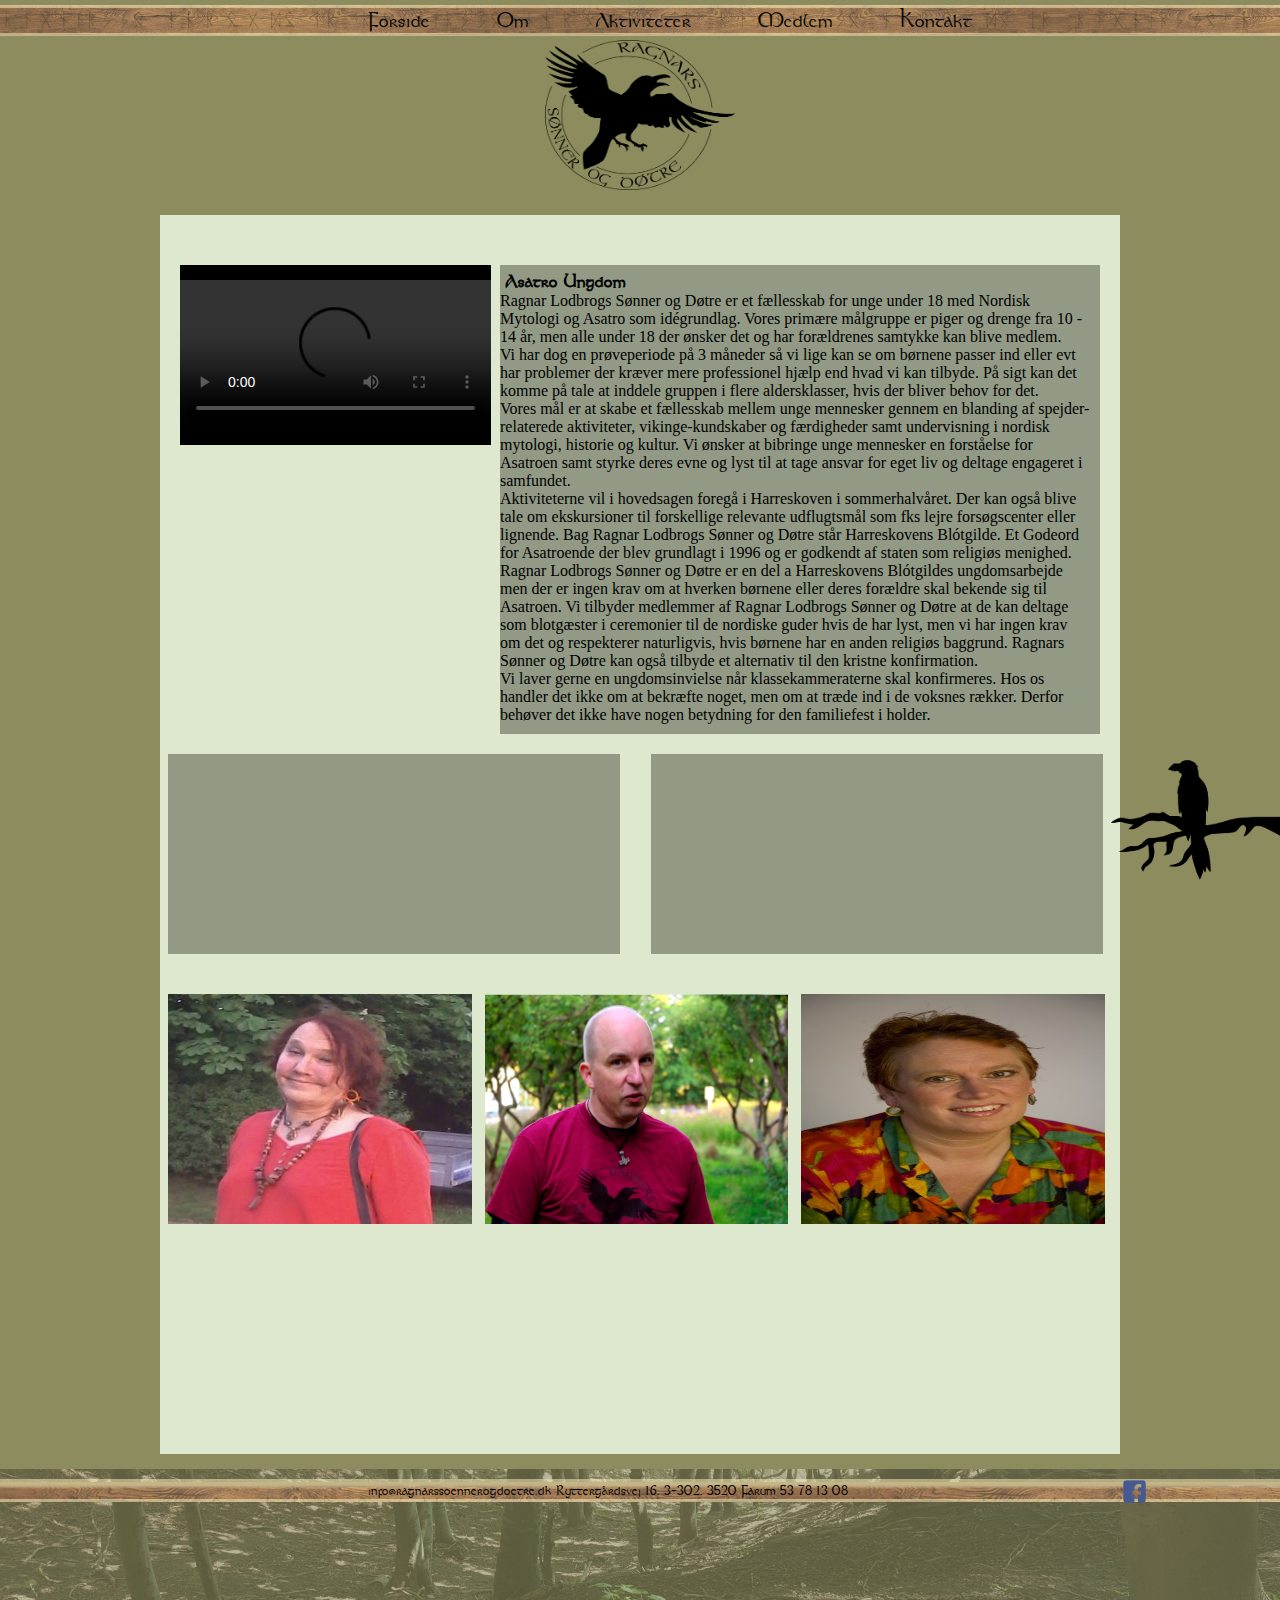
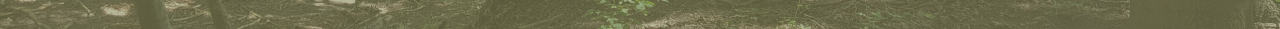
==== commit 0f985cbb: "alot of changes" ====
--- a/about.html
+++ b/about.html
@@ -85,39 +85,43 @@
 			<div class="bottom_index">
 				<div class="column farvekode8"></div>
 				<div class="column farvekode8"></div>
-
+
 
 
 			</div>
 
 
 			<div class="bottom_index">
-				<div class="person farvekode8"><img src="img/patrick_billede_ubj%C3%A6lke.png"> </div>
-				<div class="person farvekode8"><img src="img/patrick_billede_ubj%C3%A6lke.png"> </div>
-				<div class="person farvekode8"><img src="img/patrick_billede_ubj%C3%A6lke.png"> </div>
+				<div class="person"><img src="img/bj%C3%B6rg.jpg"> </div>
+				<div class="person"><img src="img/patrick_billede_ubj%C3%A6lke.png"> </div>
+
+				<div class="person"><img src="img/pia.jpg"> </div>
 			</div>
 
 
 
-
+
 		</div>
-
-
+
+
 
 		<img src="img/ravn.png" class="ravn">
 	</section>
 	<footer>
-		<img src="" alt="img_illustration">
+		<img src="img/ravn.png" class="ravn">
+
 		<div class="so_me">
+			<div class="so_me_wrapper">
+				<p>info@ragnarssoennerogdoetre.dk Ryttergårdsvej 16, 3-302, 3520 Farum 53 78 13 08
+					<a href="https://www.facebook.com/asatrospejder/">
+					<img src="img/slm-fb-icon.png" target="_blank"  class="fb">
+				</a>
+				</p>
 
-			<div class="link">facebook</div>
-			<div class="link"></div>
-			<div class="link"></div>
-			<div class="link"></div>
-			<div class="link"></div>
-
+			</div>
 
 		</div>
+
 
 
 	</footer>
--- a/layout.css
+++ b/layout.css
@@ -14,7 +14,7 @@
 
 		background-color: rgba(23, 25, 14, 0.38);
 		text-align: center;
-		font-size: 1vw;
+		font-size: 1em;
 
 	}
 
@@ -218,7 +218,7 @@
 
 		font-family: 'calibri';
 		10px 10px 10px 0;
-		font-size: 1vw;
+		font-size: 1em;
 
 	}
 
@@ -260,7 +260,7 @@
 
 	.ravn {
 
-		width: 200px;
+		width: 170px;
 		height: 140px;
 		position: fixed;
 		right: -1px;
@@ -305,6 +305,12 @@
 		margin: 0px 13px;
 	}
 
+	.person img {
+		width: 100%;
+		height: 50%;
+
+	}
+
 	.column h2 {
 		text-align: center;
 	}
@@ -322,7 +328,6 @@
 		text-align: center;
 		background-image: url(img/bjaelke.jpg);
 		background-repeat: no-repeat;
-		height: 52px;
 		flex-basis: 300px;
 		flex-grow: 1;
 		border-bottom: 3px solid rgba(253, 243, 191, 0.50);
@@ -330,16 +335,27 @@
 
 	}
 
+	.so_me_wrapper {
+		width: auto;
+		max-width: 1024px;
+		margin: 0 auto;
+	}
+
 	.so_me p {
-		width: 74%;
-		margin-left: 13%;
-	}
+		font-size: 1em;
+		font-family: 'kf';
+	}
+
 
 	.so_me .fb {
-		width: 2vw;
+		width: 35px;
+		height: 35px;
 		flex-basis: 300px;
-		flex-grow: 1;
 		float: right;
+		margin-top: -8px;
+		margin-left: 30px;
+
+
 	}
 
 
@@ -474,6 +490,14 @@
 		}
 
 
+		nav a {
+			margin-left: 30px;
+		}
+
+		.column {
+			flex-basis: 49%;
+		}
+
 
 
 	}
